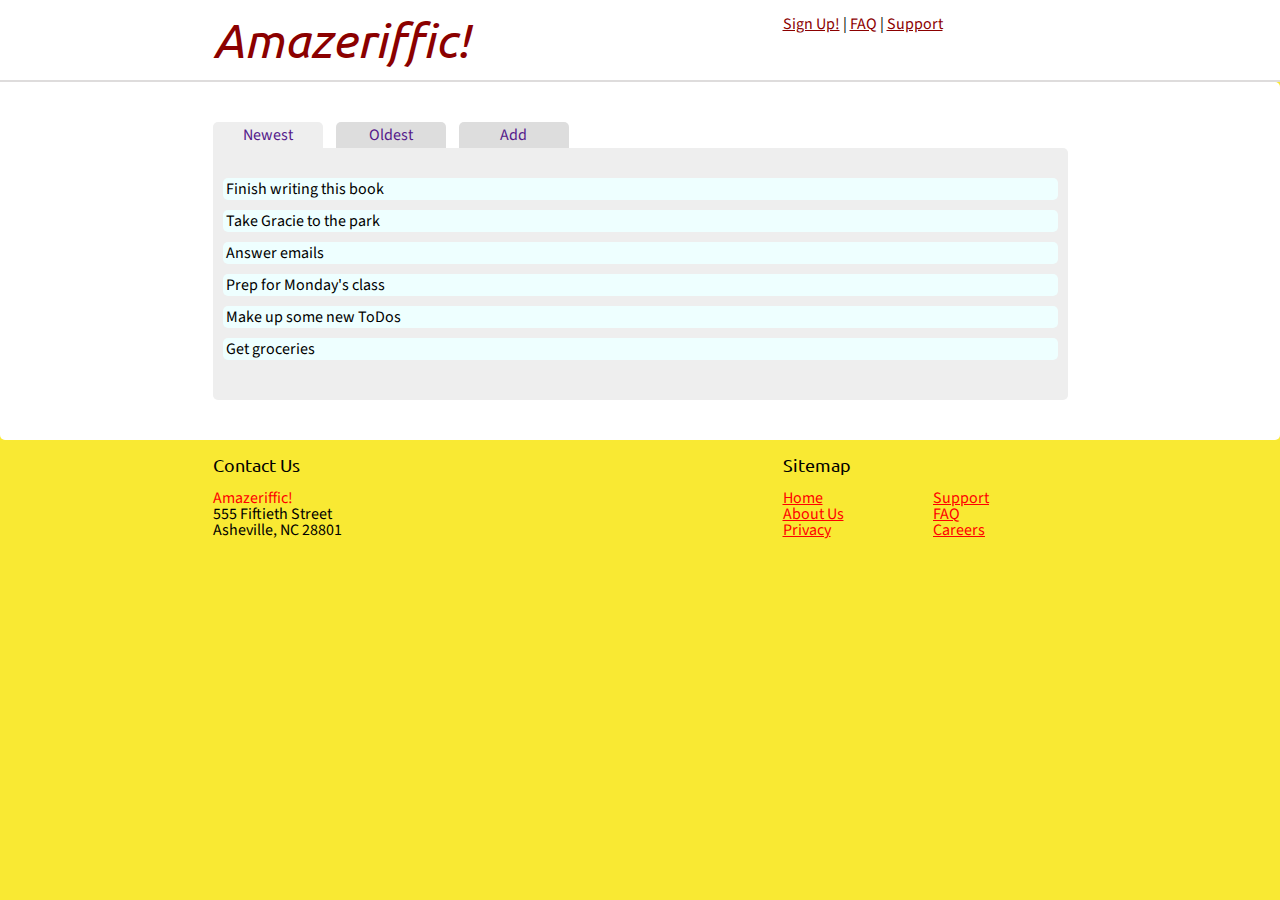
==== Chapter5/index.html @ b2bb465d "Chap 5 init push" ====
<!doctype html>
<html>
      <head>
          <title>Amazeriffic</title>
          <link rel="preconnect" href="https://fonts.googleapis.com">
          <link rel="preconnect" href="https://fonts.gstatic.com" crossorigin>
          <link href="https://fonts.googleapis.com/css2?family=Ubuntu&display=swap" rel="stylesheet">
          <link href="https://fonts.googleapis.com/css2?family=Source+Sans+Pro&display=swap" rel="stylesheet">
          <link rel="stylesheet" type="text/css" href="styles/reset.css">
          <link rel="stylesheet" type="text/css" href="styles/style.css">
      </head>
<body>
    <header>
        <div class="container">
            <h1>Amazeriffic!</h1>
            <nav>
                <a href="#">Sign Up!</a> |
                <a href="faq.html">FAQ</a> |
                <a href="#">Support</a>
            </nav>
        </div>
    </header>

    <main>
        <div class="container">
            <div class="tabs">
                <a href=""><span class="active">Newest</span></a>
                <a href=""><span>Oldest</span></a>
                <a href=""><span>Add</span></a>
            </div>
            <div class="content">
            </div>
        </div>
    </main>

    <footer>
        <div class="container">
            <div class="footer-left-col">
                <div class="contact">
                    <h3>Contact Us</h3>
                    <p class="contact-company">Amazeriffic!</p>
                    <p>555 Fiftieth Street</p>
                    <p>Asheville, NC 28801</p>
                </div>
            </div>
            <div class="footer-right-col">
                <div class="sitemap">
                    <h3>Sitemap</h3>
                    <ul>
                        <li><a href="#">Home</a></li>
                        <li><a href="#">About Us</a></li>
                        <li><a href="#">Privacy</a></li>
                        <li><a href="#">Support</a></li>
                        <li><a href="#">FAQ</a></li>
                        <li><a href="#">Careers</a></li>
                    </ul>
                </div>
            </div>
        </div>
    </footer>
    <script src="http://code.jquery.com/jquery-2.0.3.min.js"></script>
    <script src="javascript/app.js"></script>
</body>
</html>
---- Chapter5/styles/style.css ----
body {
    background: #f9e933;
    font-family: 'Source Sans Pro', sans-serif;
}
h1, h2, h3, h4 {
    font-family: 'Ubuntu', sans-serif;
    font-size: 100%;
}

h1{
    font-size: xx-large; /* sets it relative to the base font size */
}

h2{
    font-size: x-large;
}

h3{
    font-size: large;
}

header, main, footer {
    min-width: 855px;
    padding-top: 1rem;
}

header {
    padding-bottom: 1rem;
    padding-top: 1rem;
    border-bottom: 2px solid rgba(194, 192, 192, 0.55);
}
header .container h1 {
    color: darkred;
    font-size: xxx-large;
    font-style: italic;
}
header .container nav a{
    color: darkred;
}

header .container nav a:hover {
    color: red;
}

header .container, main .container, footer .container {
    max-width: 855px;
    margin: auto;
}

header {
    background: white;
    overflow: auto;
}

header h1 {
    float: left;
    width: 570px;
}

header nav {
    float: right;
    width: 285px;
}

main {
    background: white;
    overflow: auto;
    border-radius: 0 5px 5px 5px;;
    padding: 40px;
}

.tabs a span {
    border-radius: 5px 5px 0 0;
    display: inline-block;
    width: 100px;
    margin-right: 10px;
    text-align: center;
    background: #ddd;
    padding: 5px;
}

.tabs a .active {
    background: #eee;
}

main .content {
    padding: 30px 10px 30px 10px;
    border-radius: 0 5px 5px 5px;
    background: #eee;
}

main .content li {
    border-radius: 5px;
    padding: 3px;
    background: #eff;
    margin: 0 0 10px 0;
}

main .content button {
    font-weight: bold;
    padding: 0 3px 0 3px;
    border-radius: 5px;
    background: #ccc;
    cursor: pointer;
    margin-left: 5px;
    font-size: 1.3em;
}

main .content p {
    background: yellow;
}

main .content input {
    font-size: 1.5em;
}

main .main-left-col {
    float: left;
    width: 570px;

}

main .main-right-col {
    float: right;
    width: 285px;
}

.main-first-p {
    padding-top: 2rem;
    padding-bottom: 1rem;
}

.main-first-p h2{
    padding-bottom: 0.5rem;
}

.main-second-p {
    padding-bottom: 1rem;
}

.main-second-p h3{
    padding-bottom: 0.5rem;
}

footer .footer-left-col {
    float: left;
    width: 570px;
}

footer .footer-right-col {
    float: right;
    width: 285px;
}

.footer-left-col .contact h3 {
    padding-bottom: 1rem;
}

.contact-company {
    color: red;
}

.footer-right-col .sitemap h3 {
    padding-bottom: 1rem;
}

.footer-right-col .sitemap ul {
    color:darkred;
    columns: 2;
}

.footer-right-col .sitemap ul a {
    color:red;
}
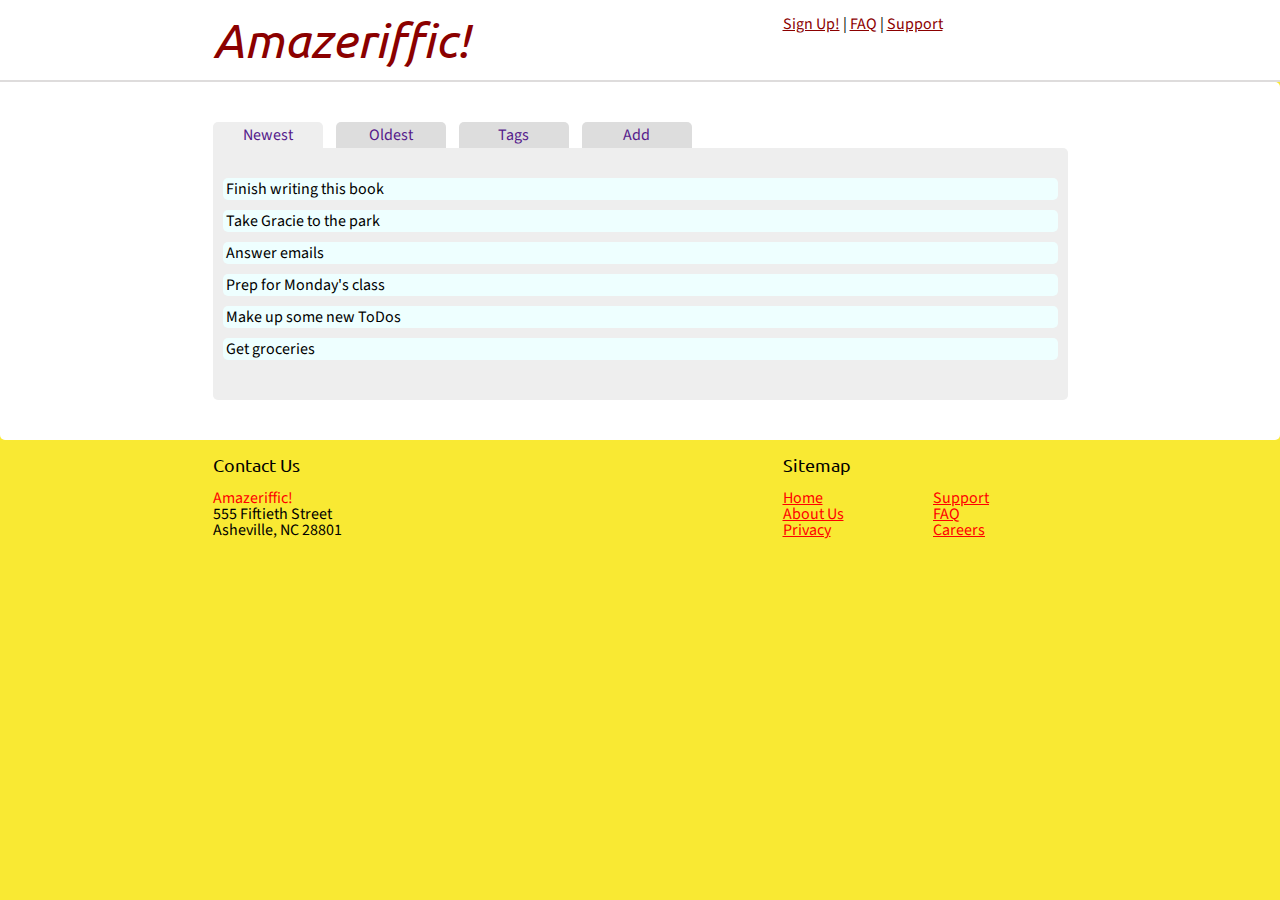
==== commit 138babae: "Chap 5 complete" ====
--- a/Chapter5/index.html
+++ b/Chapter5/index.html
@@ -26,6 +26,7 @@
             <div class="tabs">
                 <a href=""><span class="active">Newest</span></a>
                 <a href=""><span>Oldest</span></a>
+                <a href=""><span>Tags</span></a>
                 <a href=""><span>Add</span></a>
             </div>
             <div class="content">
